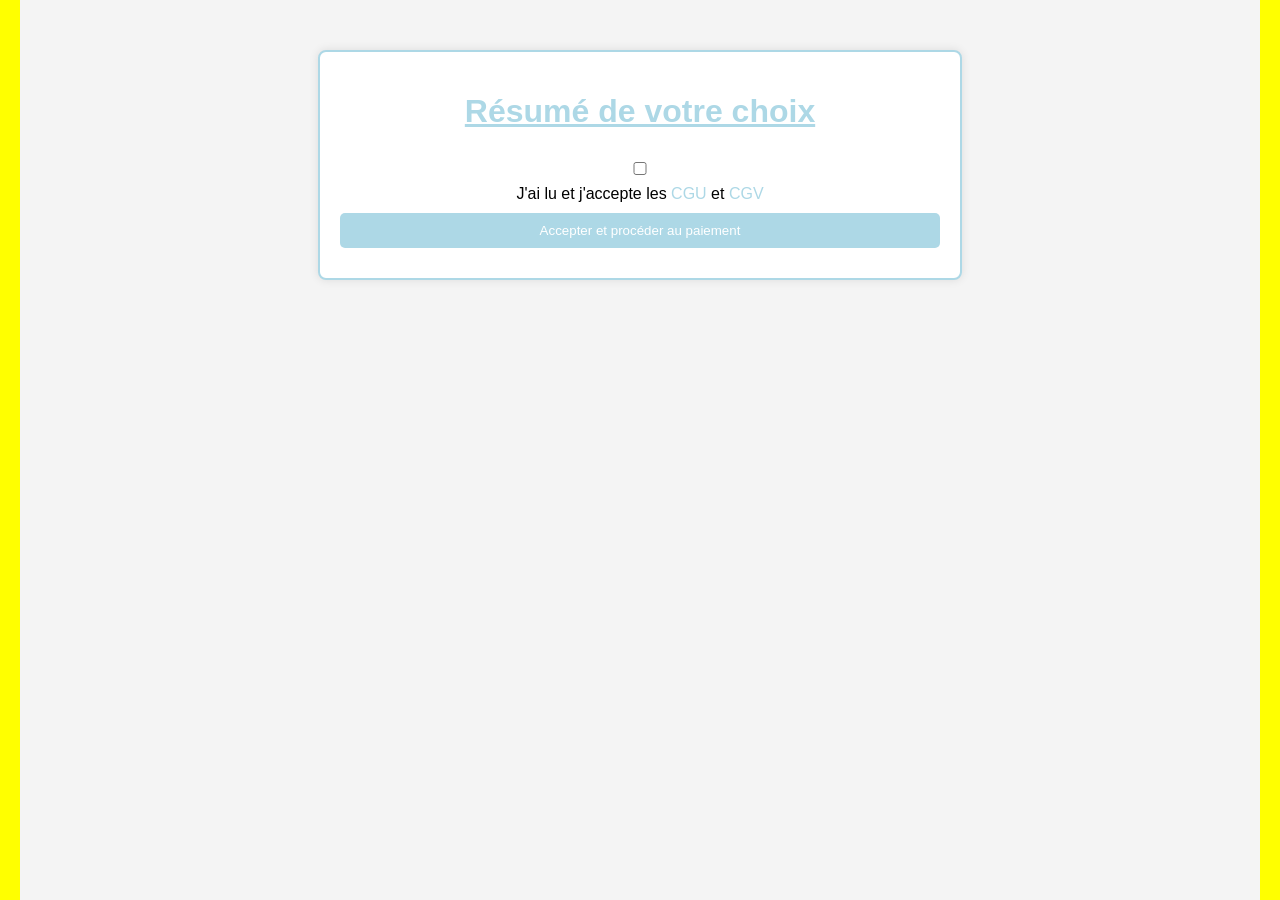
==== page2.html @ 2ce24f7f "Add files via upload" ====
<!DOCTYPE html>
<html lang="fr">
<head>
    <meta charset="UTF-8">
    <meta name="viewport" content="width=device-width, initial-scale=1.0">
    <title>Location de Box - Page 2</title>
    <link rel="stylesheet" href="style.css">
</head>
<body>
    <div class="container">
        <h1>Résumé de votre choix</h1>
        <p id="boxDetails"></p>

        <label>
            <input type="checkbox" id="acceptCGU">
            J'ai lu et j'accepte les <a href="cgu.html" target="_blank">CGU</a> et <a href="cgv.html" target="_blank">CGV</a>
        </label>

        <button id="accepterButton">Accepter et procéder au paiement</button>
    </div>

    <script src="script.js"></script>
</body>
</html>
---- style.css ----
/* Style général */
body {
    font-family: Arial, sans-serif;
    background-color: #f4f4f4;
    margin: 0;
    padding: 0;
}

.container {
    max-width: 600px;
    margin: 50px auto;
    padding: 20px;
    background-color: white;
    border: 2px solid #ADD8E6; /* Bleu pastel */
    border-radius: 8px;
    box-shadow: 0 0 10px rgba(0, 0, 0, 0.1);
    text-align: center;
}

h1 {
    color: #ADD8E6;
    text-decoration: underline;
}

input, select, button {
    width: 100%;
    padding: 10px;
    margin: 10px 0;
    border: 1px solid #ccc;
    border-radius: 5px;
}

button {
    background-color: #ADD8E6;
    color: white;
    border: none;
    cursor: pointer;
}

button:hover {
    background-color: #8ec8e6;
}

a {
    color: #ADD8E6;
    text-decoration: none;
}

a:hover {
    text-decoration: underline;
}

/* Bannières latérales */
body::before, body::after {
    content: '';
    position: fixed;
    top: 0;
    bottom: 0;
    width: 20px;
    background-color: yellow;
    z-index: -1;
}

body::before {
    left: 0;
}

body::after {
    right: 0;
}
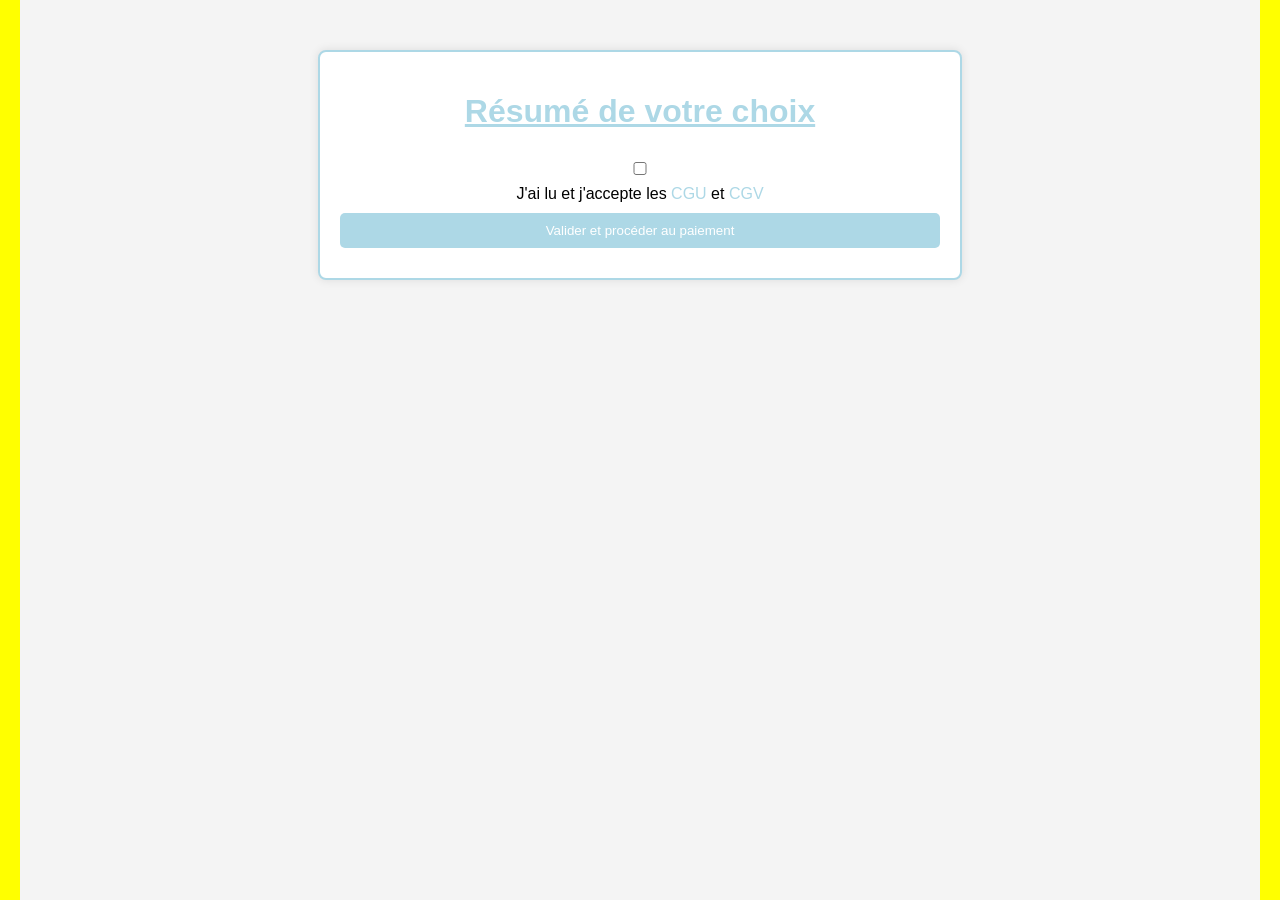
==== commit af5342f3: "Update page2.html" ====
--- a/page2.html
+++ b/page2.html
@@ -16,7 +16,7 @@
             J'ai lu et j'accepte les <a href="cgu.html" target="_blank">CGU</a> et <a href="cgv.html" target="_blank">CGV</a>
         </label>
 
-        <button id="accepterButton">Accepter et procéder au paiement</button>
+        <button id="accepterButton">Valider et procéder au paiement</button>
     </div>
 
     <script src="script.js"></script>
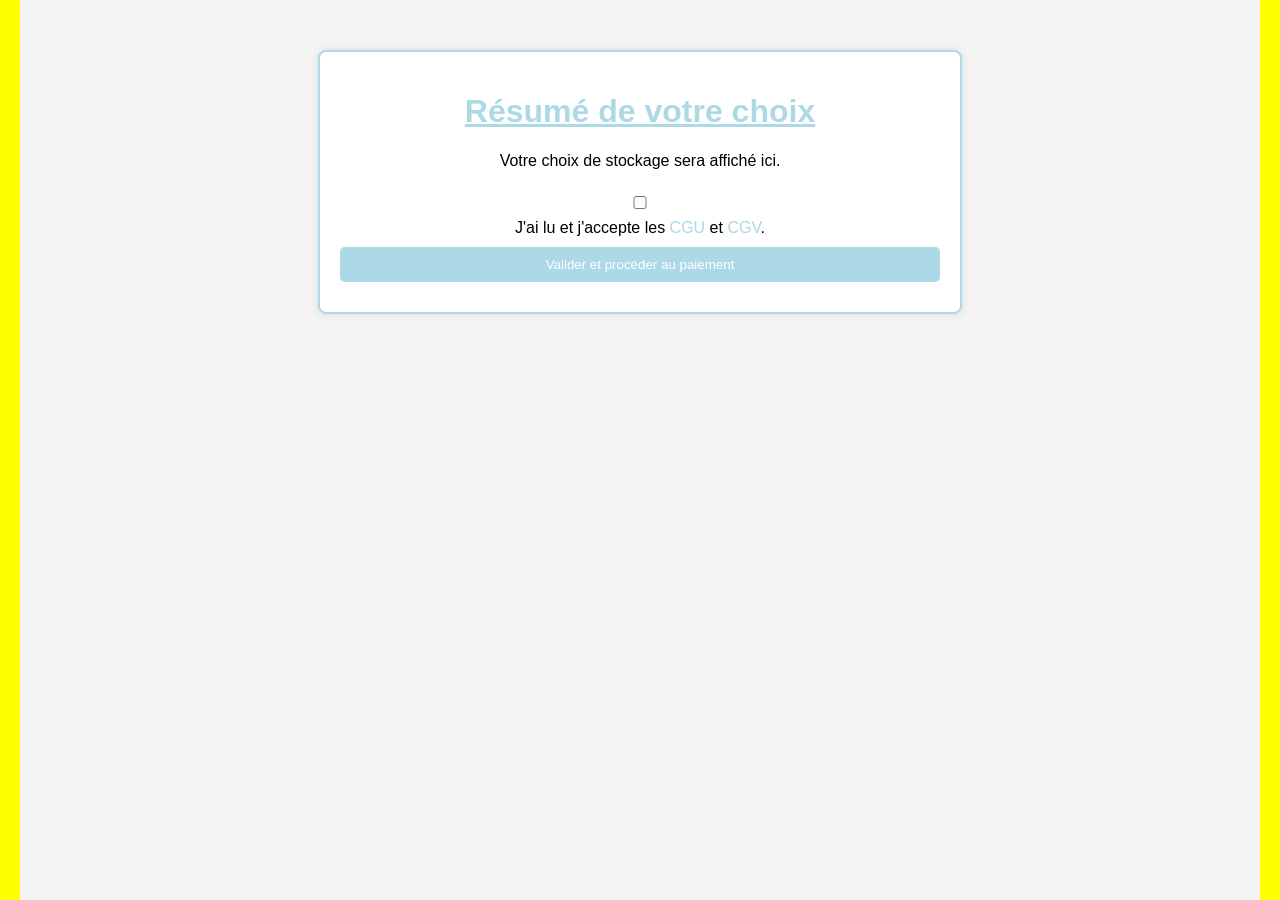
==== commit 18fd0d06: "Update page2.html" ====
--- a/page2.html
+++ b/page2.html
@@ -9,14 +9,16 @@
 <body>
     <div class="container">
         <h1>Résumé de votre choix</h1>
-        <p id="boxDetails"></p>
+        <p id="boxDetails">Votre choix de stockage sera affiché ici.</p>
 
+        <!-- Case à cocher pour accepter les CGU et CGV -->
         <label>
             <input type="checkbox" id="acceptCGU">
-            J'ai lu et j'accepte les <a href="cgu.html" target="_blank">CGU</a> et <a href="cgv.html" target="_blank">CGV</a>
+            J'ai lu et j'accepte les <a href="cgu.html" target="_blank">CGU</a> et <a href="cgv.html" target="_blank">CGV</a>.
         </label>
 
-        <button id="accepterButton">Valider et procéder au paiement</button>
+        <!-- Bouton de validation désactivé par défaut -->
+        <button id="accepterButton" disabled>Valider et procéder au paiement</button>
     </div>
 
     <script src="script.js"></script>
